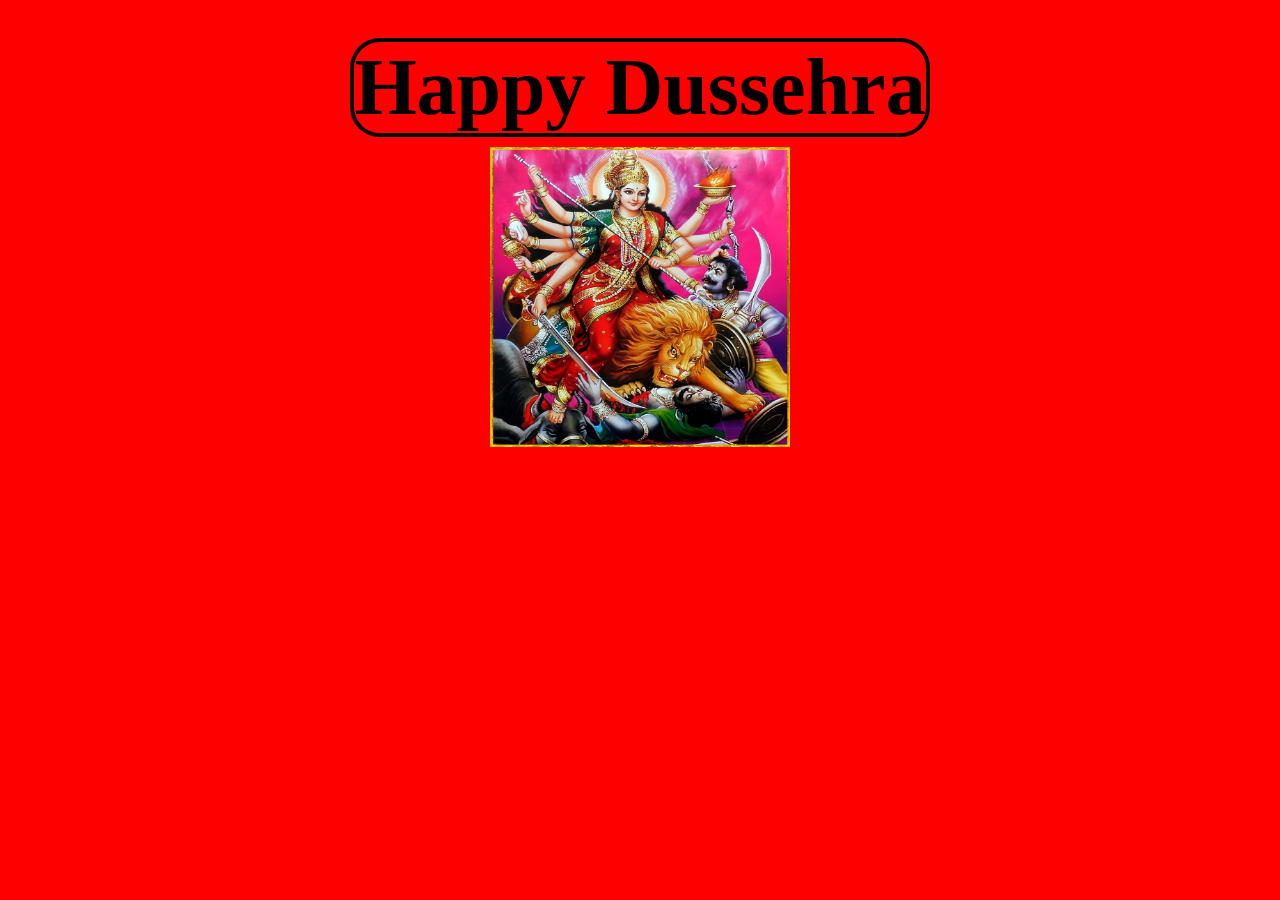
==== index.html @ d38cd7d4 "adding index.html copied from Dussehra.html as it didn't reflect in github pages" ====
<!DOCTYPE html>
<html lang="en">
<head>
    <meta charset="UTF-8">
    <meta name="viewport" content="width=device-width, initial-scale=1.0">
    <title>Durga Puja</title>
    <link rel="stylesheet" href="./Dussehra.css">
</head>
<body>
    <div class="main-container">
        <div class="heading div-border">
            Happy Dussehra
        </div>
        <div class="heading img-styling">
            <img src="./Maa.jpg" alt="" height="300px" width="300px">
        </div>
        <div class="message">

        </div>
    </div>
</body>
</html>
---- Dussehra.css ----
body{
    background-color: red;
}

.main-container{
    margin-top: 3%;
    margin-left: 100px;
    margin-right:100px;
    display: flex;
    flex-direction: column;
    flex-wrap: wrap;
    justify-content: center;
    align-items: center;
    align-content: center;
    /* background-color: aqua;   */
}

.heading{
    text-align: center;
    font-size: 80px;
    color: black;
    font-weight: bolder;
}

.div-border{
    border: solid 4px black;
    border-radius: 30px;
}

.img-styling{
    margin-top: 10px;
}
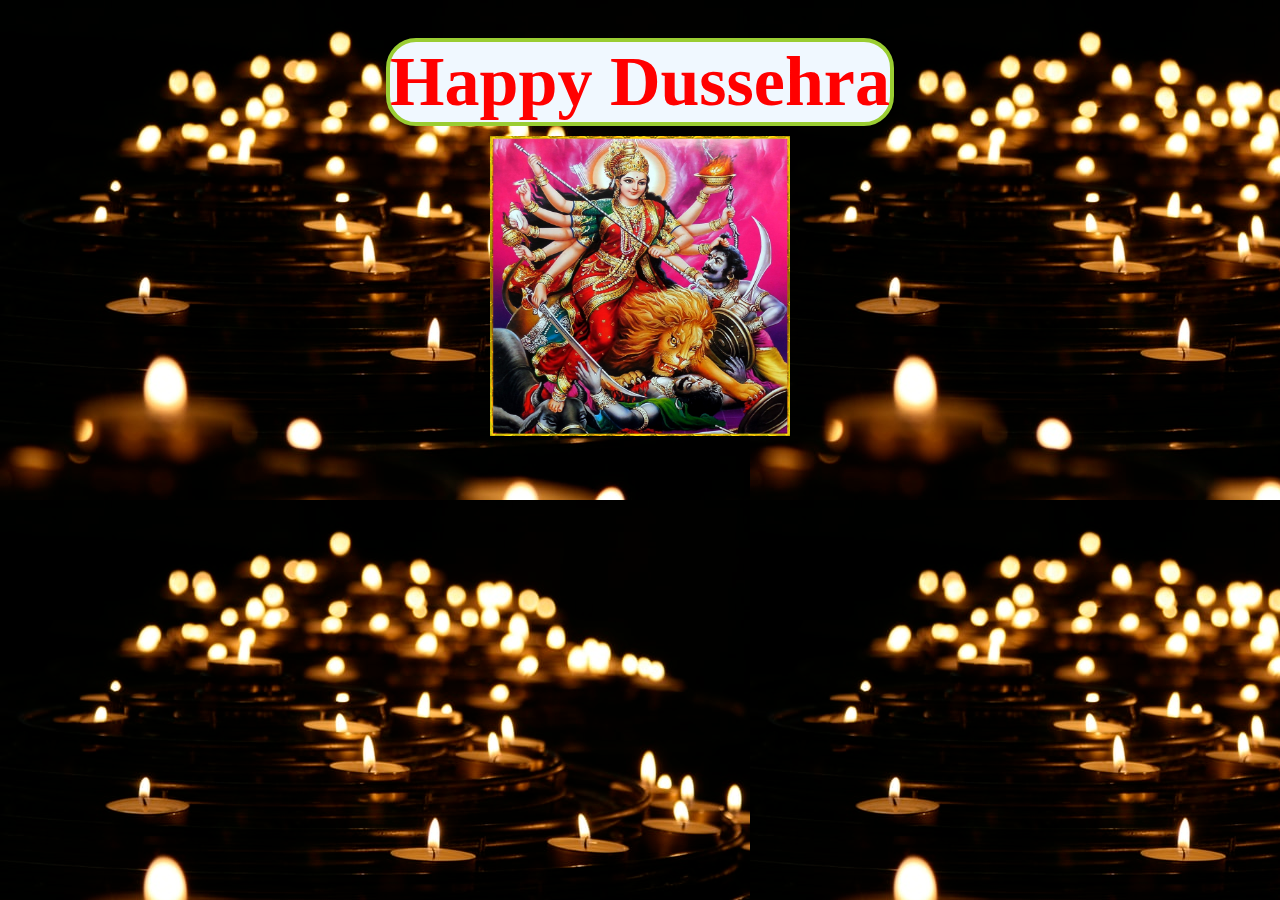
==== commit eccb03b8: "added background and font decreased" ====
--- a/index.html
+++ b/index.html
@@ -8,7 +8,7 @@
 </head>
 <body>
     <div class="main-container">
-        <div class="heading div-border">
+        <div class="heading div-border" style="background-color: aliceblue;">
             Happy Dussehra
         </div>
         <div class="heading img-styling">
--- a/Dussehra.css
+++ b/Dussehra.css
@@ -1,5 +1,6 @@
 body{
-    background-color: red;
+    /* background-color: red; */
+    background: url(./bg.jpg);
 }
 
 .main-container{
@@ -17,13 +18,13 @@
 
 .heading{
     text-align: center;
-    font-size: 80px;
-    color: black;
+    font-size: 70px;
+    color: red;
     font-weight: bolder;
 }
 
 .div-border{
-    border: solid 4px black;
+    border: solid 4px yellowgreen;
     border-radius: 30px;
 }
 
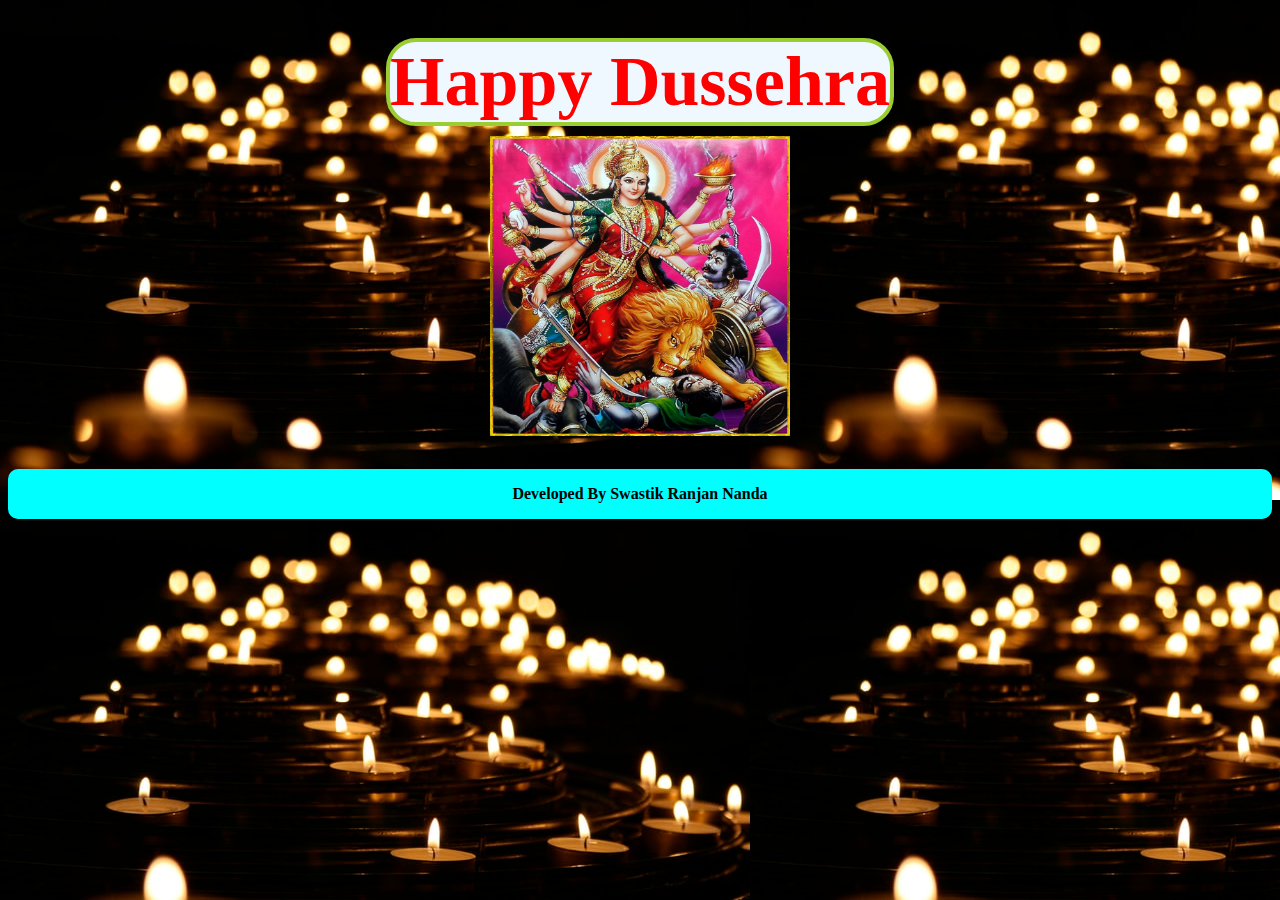
==== commit 7e9efead: "Added footer" ====
--- a/index.html
+++ b/index.html
@@ -15,8 +15,13 @@
             <img src="./Maa.jpg" alt="" height="300px" width="300px">
         </div>
         <div class="message">
+            <p>
 
+            </p>
         </div>
+    </div>
+    <div class="footer">
+        <p>Developed By Swastik Ranjan Nanda</p>
     </div>
 </body>
 </html>--- a/Dussehra.css
+++ b/Dussehra.css
@@ -30,4 +30,14 @@
 
 .img-styling{
     margin-top: 10px;
+}
+
+.footer{
+    display: flex;
+    background-color: aqua;
+    justify-content: center;
+    flex-wrap: wrap;
+    color: black;
+    border-radius: 10px;
+    font-weight: bolder;
 }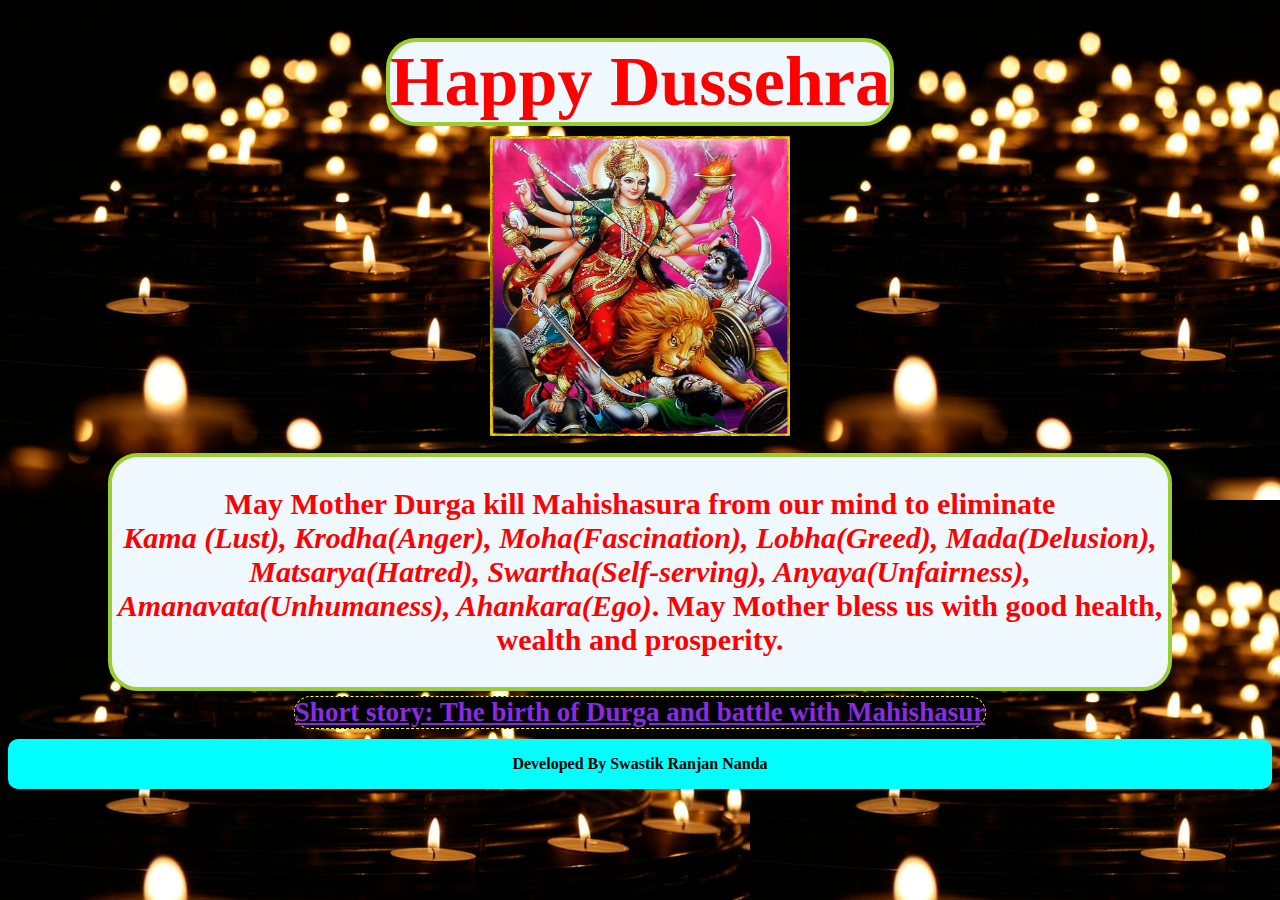
==== commit 166f8882: "added link to short story and message" ====
--- a/index.html
+++ b/index.html
@@ -1,11 +1,13 @@
 <!DOCTYPE html>
 <html lang="en">
+
 <head>
     <meta charset="UTF-8">
     <meta name="viewport" content="width=device-width, initial-scale=1.0">
     <title>Durga Puja</title>
     <link rel="stylesheet" href="./Dussehra.css">
 </head>
+
 <body>
     <div class="main-container">
         <div class="heading div-border" style="background-color: aliceblue;">
@@ -16,12 +18,20 @@
         </div>
         <div class="message">
             <p>
-
+                May Mother Durga kill Mahishasura from our mind to eliminate <br><i>Kama (Lust), Krodha(Anger),
+                Moha(Fascination), Lobha(Greed), Mada(Delusion), Matsarya(Hatred), Swartha(Self-serving),
+                Anyaya(Unfairness), Amanavata(Unhumaness), Ahankara(Ego)</i>.
+                May Mother bless us with good health, wealth and prosperity.
             </p>
+        </div>
+        <div class="know-more">
+            <a style="color: blueviolet; font-weight: bolder;" href="https://indianexpress.com/article/parenting/learning/short-story-birth-durga-battle-mahishasur-5391513/">
+                Short story: The birth of Durga and battle with Mahishasur</a>
         </div>
     </div>
     <div class="footer">
         <p>Developed By Swastik Ranjan Nanda</p>
     </div>
 </body>
+
 </html>--- a/Dussehra.css
+++ b/Dussehra.css
@@ -32,7 +32,27 @@
     margin-top: 10px;
 }
 
+.message{
+    border: solid 4px yellowgreen;
+    border-radius: 30px;
+    background-color: aliceblue;
+    color: red;
+    font-size: 30px;
+    font-weight: bolder;
+    text-align: center;
+}
+
+.know-more{
+    margin-top: 5px;
+    font-size: 27px;
+    text-align: center;
+    background-color: black;
+    border-radius: 20px;
+    border: dashed 1px yellow;
+}
+
 .footer{
+    margin-top: 10px;
     display: flex;
     background-color: aqua;
     justify-content: center;
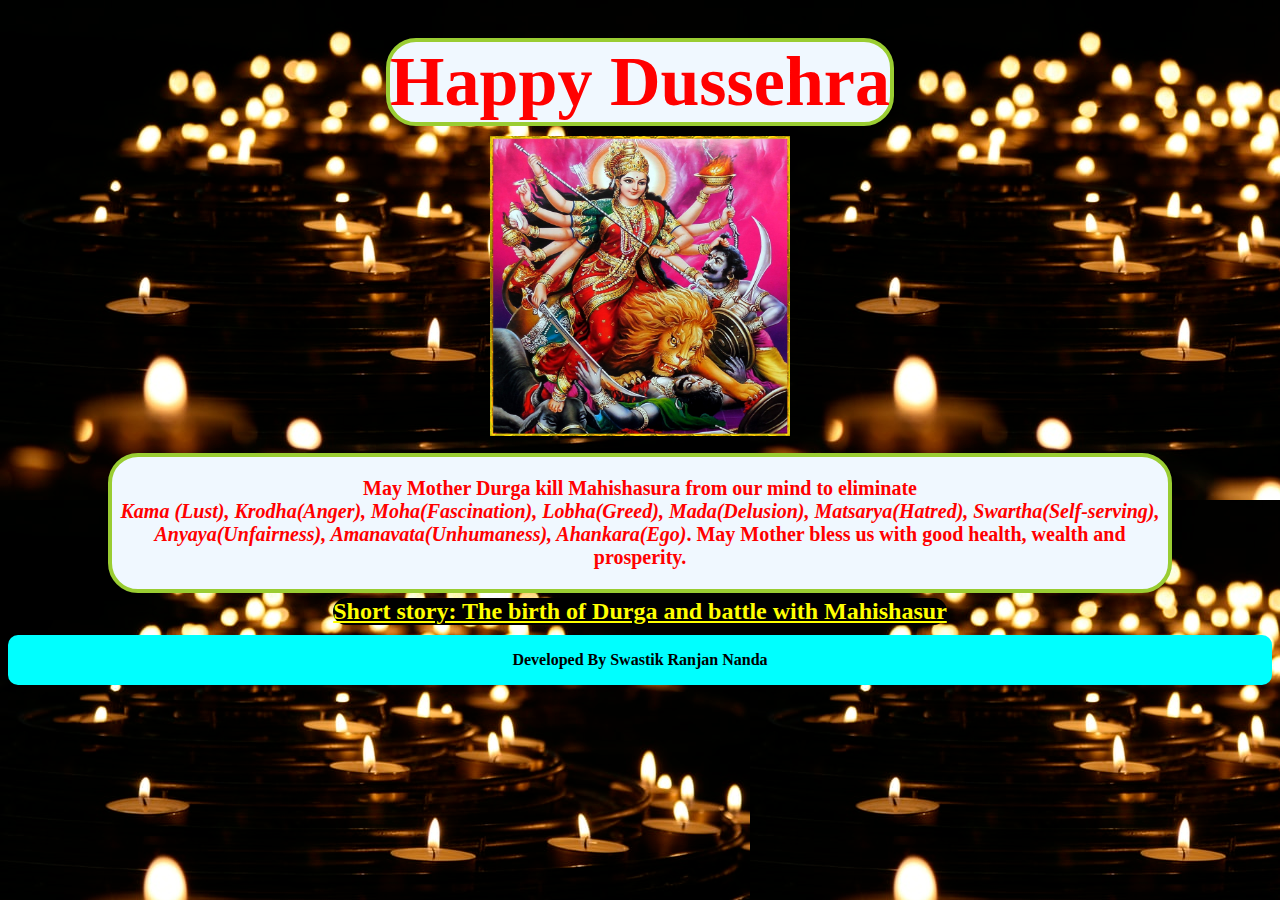
==== commit be4289b7: "Further decreased font of message to get fit in mobile" ====
--- a/index.html
+++ b/index.html
@@ -25,7 +25,7 @@
             </p>
         </div>
         <div class="know-more">
-            <a style="color: blueviolet; font-weight: bolder;" href="https://indianexpress.com/article/parenting/learning/short-story-birth-durga-battle-mahishasur-5391513/">
+            <a style="color: yellow; font-weight: bolder;" href="https://indianexpress.com/article/parenting/learning/short-story-birth-durga-battle-mahishasur-5391513/">
                 Short story: The birth of Durga and battle with Mahishasur</a>
         </div>
     </div>
--- a/Dussehra.css
+++ b/Dussehra.css
@@ -37,18 +37,18 @@
     border-radius: 30px;
     background-color: aliceblue;
     color: red;
-    font-size: 30px;
+    font-size: 20px;
     font-weight: bolder;
     text-align: center;
 }
 
 .know-more{
     margin-top: 5px;
-    font-size: 27px;
+    font-size: 24px;
     text-align: center;
     background-color: black;
     border-radius: 20px;
-    border: dashed 1px yellow;
+    /* border: dashed 1px yellow; */
 }
 
 .footer{
